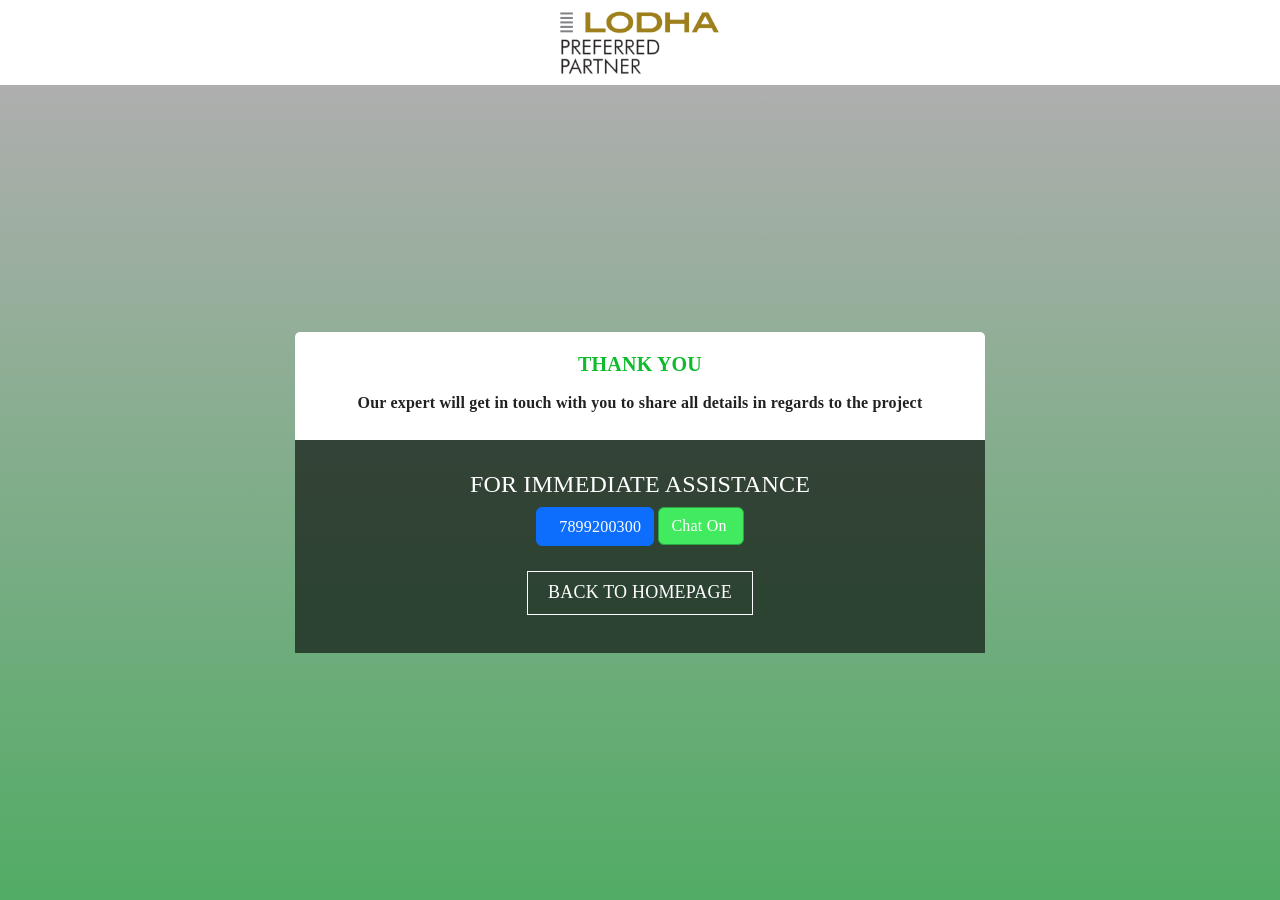
==== thankyou.html @ 7d5522a5 "first commit" ====
<!DOCTYPE html>

<html xmlns="http://www.w3.org/1999/xhtml" lang="en">

<head>

	<meta charset="UTF-8">

	<meta name="viewport" content="width=device-width,initial-scale=1">

	<title>Thank You</title>

	<meta name="Description"

		content="">

	<meta name="keywords" content="">

	<link rel="icon" href="img/favicon.webp">

	<meta name="viewport" content="width=device-width,initial-scale=1">

	<meta property="og:title" content="">

	<meta property="og:image" content="">

	<meta property="og:url" content="index.html">

	<meta property="og:description" content="">

	<link href="https://cdnjs.cloudflare.com/ajax/libs/font-awesome/5.15.1/css/all.min.css" rel="stylesheet" type="text/css" />

    <link href="https://cdn.jsdelivr.net/npm/bootstrap@5.2.3/dist/css/bootstrap.min.css" rel="stylesheet">

    <script src="https://cdn.jsdelivr.net/npm/bootstrap@5.2.3/dist/js/bootstrap.bundle.min.js"></script>

	<link rel="stylesheet" href="scss/style.css">

	<!-- Google tag (gtag.js) -->

<script async src="https://www.googletagmanager.com/gtag/js?id=AW-16462054869"></script>

<script>

  window.dataLayer = window.dataLayer || [];

  function gtag(){dataLayer.push(arguments);}

  gtag('js', new Date());



  gtag('config', 'AW-16462054869');

</script>

</head>

<body>

	<header id="header" class="th-top-bar">

		<div class="container ">

			<a href="index.html" class="th-Logo"><img src="images/LODHA (1).png" class="img-fluid" alt=""></a>

		</div>

	</header>

	<div class="thanks-page">

		<div class="thankyou-container text-center text-white">

			<div class="container">

				<div class="th-main-section">

					<div class="ty-cont">

						<h2 class="text-center">Thank You</h2>

						<strong>Our expert will get in touch with you to share all details in regards to the

							project</strong>

					</div>

					<div class="helpful-content">

						<div class="helping">

							<h4>FOR IMMEDIATE ASSISTANCE</h4>

							<div class="help-item">

								<a href="tel:917899200300" class="btn btn-primary phone_url-1"><img src="img/phone.webp"

										alt=""><span class="phone_no_1 ">7899200300</span></a>

								<a target="_blank"

									href="https://api.whatsapp.com/send?phone=917899200300&text=Hi%20Team.%20I%20am%20Interested%20In%20Knowing%20More%20About%20Lodha%20Bellevue%20South%20Mumbai.%20Please%20Send%C2%A0Me%C2%A0More%C2%A0Details." class="

									btn btn-success">Chat On <img src="img/whatsapp.webp" alt=""></a>

							</div>

						</div>

						<div class="back_link">

							<h3><a href="index.html">BACK TO HOMEPAGE</a></h3>

						</div>

					</div>

				</div>

			</div>

		</div>

	</div>

	<script src="js/jquery-3.6.0.min.js"></script>

<!-- Event snippet for Submit lead form conversion page -->

<script>

  gtag('event', 'conversion', {'send_to': 'AW-16462054869/YC-rCMe17ZIZENWL3Kk9'});

</script>



</body>

</html>
---- scss/style.css ----
.top-bar {
	background: #ffffffd9;
	-webkit-box-shadow: 5px 2px 6px 0 #0000001f, inset 0 -1px 0 0 #dadce0;
	box-shadow: 5px 2px 6px 0 #0000001f, inset 0 -1px 0 0 #dadce0;
	position: fixed;
	width: 100%
}

.top-bar .nav-link {
	color: #333;
	font-weight: 700;
	padding: 15px 20px
}

.top-bar .header-first-row {
	padding: 5px 0;
	background: #3a663b
}

.top-bar .header-first-row .Logo {
	display: inline-block;
	padding: 5px
}

.top-bar .header-first-row .Logo img {
	height: 60px
}

.top-bar .header-first-row .ph-no {
	padding: 5px 10px;
	font-size: 14px;
	border-radius: 3px;
	margin-left: 5px;
	display: inline-block;
	background: #ffc71b
}

.top-bar .header-first-row .ph-no a {
	text-decoration: none
}

.top-bar .header-first-row .phone_no_1 {
	color: #fff
}

.top-bar .header-first-row .phone_no_1:hover {
	color: #fdfdfd
}

.top-bar .header-first-row .navbar.navbar-expand-md.navbar-light {
	padding: 0 10px;
	background: #fff
}

.top-bar .header-first-row .navbar-nav li .phone_url {
	font-size: 16px
}

.top-bar .header-first-row .navbar-expand-lg {
	padding: 0 10px
}

.top-bar .header-first-row .navbar-expand-lg .navbar-nav .nav-link {
	padding-right: .4rem;
	padding-left: .4rem
}

.top-bar .header-first-row .navbar-light .navbar-nav .active>.nav-link,
.top-bar .header-first-row .navbar-light .navbar-nav .nav-link.active,
.top-bar .header-first-row .navbar-light .navbar-nav .nav-link.show,
.top-bar .header-first-row .navbar-light .navbar-nav .show>.nav-link {
	color: rgb(0, 0, 0)
}

.top-bar .header-first-row .navbar-light .navbar-nav .nav-link {
	color: rgb(0, 0, 0);
	font-weight: 500;
	font-size: 14px;
	text-transform: uppercase
}

.top-bar .header-first-row .navbar-light .navbar-nav .nav-link:focus,
.top-bar .header-first-row .navbar-light .navbar-nav .nav-link:hover {
	color: rgb(255, 255, 255);
	-webkit-transition: .5s ease all;
	transition: .5s ease all
}

.top-bar .header-first-row .navbar-light .navbar-toggler {
	border: none;
	padding: 0
}

.top-bar .header-first-row .navbar-light .navbar-toggler .navbar-toggler-icon {
	line-height: 1.25em;
	color: #000
}

.top-bar .header-first-row .navbar-light .navbar-toggler:focus {
	-webkit-box-shadow: none;
	box-shadow: none
}

.top-bar .header-first-row .nav-item {
	-webkit-transition: all ease .3s;
	transition: all ease .3s
}

.top-bar .header-first-row .icon-menu {
	color: #333;
	font-size: 1.5em
}

.top-bar .header-first-row .mb-number {
	margin-top: 7px;
	font-size: .875em
}



.modal .modal-title {
	font-size: 18px;
	letter-spacing: .5px;
	padding-right: 20px
}

.modal .popup-img {
	margin: 0 auto 10px;
	overflow: hidden
}

.modal .popup-img img {
	height: 100%;
	width: 100%
}

.modal .modal-dialog {
	max-width: 380px
}

.modal .btn-close {
	position: absolute;
	right: 8px;
	top: 8px;
	background: #fb2323;
	opacity: 1;
	color: #fff;
	border-radius: 0;
	line-height: 16px
}

.modal .btn-close:hover {
	color: #fff;
	opacity: .9
}

.modal .btn-close:focus {
	-webkit-box-shadow: none;
	box-shadow: none
}

.modal .country-code select,
.modal .name-cont .form-control,
.modal .m-number-cont .form-control {
	border: none;
	border-bottom: 1px solid #949494;
	margin-bottom: 15px;
	position: relative
}

.modal .country-code select,
.modal .country-code select,
.modal .name-cont .form-control,
.modal .m-number-cont .form-control {
	height: calc(2.3em + .75rem + 0px);
	width: 100%;
	font-size: .875em;
	border-radius: 0;
	color: #495057
}

.modal .country-code select {
	padding-left: 10px
}

.modal .register-submit {
	width: 100%
}

.banner-box {
	position: relative;
	display: -webkit-box;
	display: -ms-flexbox;
	display: flex;
	-webkit-box-align: center;
	-ms-flex-align: center;
	align-items: center;
	-webkit-box-pack: center;
	-ms-flex-pack: center;
	justify-content: center;
	-ms-flex-wrap: wrap;
	flex-wrap: wrap
}

.banner-box .dtp-view-img {
	display: none
}

.banner-box .banner-img img {
	height: 100%
}

.banner-box .banner-form-part {
	position: relative;
	background: #fff;
	height: 100%;
	z-index: 1;
	padding: 15px;
	border-radius: 5px
}

.banner-box .banner-form-part .offer_list ul {
	margin: .75em 0;
	padding: 0 1em;
	list-style: none
}

.banner-box .banner-form-part .offer_list li:before {
	content: "";
	border-color: transparent #79663b;
	border-style: solid;
	border-width: .35em 0 .35em .45em;
	display: block;
	height: 0;
	width: 0;
	left: -1em;
	top: .9em;
	position: relative
}

.banner-box .form-offer {
	max-width: 320px;
	text-align: center
}

.banner-box .form-offer b {
	display: block
}

.banner-box .form-heading {
	background: #3a663b;
	padding: 10px;
	color: #fff;
	margin-bottom: 15px
}

.banner-box .form-heading h1 {
	font-size: 24px;
	text-align: center
}

.banner-box .form-container {
	border-top: none;
	width: 320px
}

.banner-box .form-container h4 {
	text-align: center;
	padding: 10px;
	font-size: 20px;
	border-radius: 5px 5px 0 0;
	color: #ffff
}

.banner-box .form-container h1 {
	font-size: 18px
}

.banner-box .form-container .sub-offer span {
	text-align: center
}

.banner-box .terms {
	color: #000
}

.banner-box .form-heading span {
	display: block;
	font-size: 1.2rem;
	margin-top: 10px;
	margin-bottom: 5px
}

.banner-box .country-code {
	width: 35%;
	display: inline-block
}

.banner-box .m-number-cont {
	width: calc(100% - 37%);
	display: inline-block
}

.banner-box .country-code select,
.banner-box .name-cont .form-control,
.banner-box .m-number-cont .form-control,
.banner-box .register-submit {
	height: calc(2.3em + .75rem + 0px);
	width: 100%;
	font-size: .875em;
	border-radius: 0
}

.banner-box .form-control {
	border: none;
	border-bottom: 1px solid #949494
}

.banner-box .country-code select {
	padding: 0 10px;
	background: #fff
}

.banner-box .term-condition {
	font-size: .875em;
	display: inline-block;
	width: 100%;
	margin-bottom: 20px;
	text-align: left
}

.banner-box .register-submit {
	border-radius: 5px
}

.banner-box .country-code,
.banner-box .name-cont,
.banner-box .m-number-cont {
	margin-bottom: 15px;
	position: relative
}

.banner-box .offer-banner {
	z-index: 9;
	width: 350px;
	padding: 0;
	-webkit-box-shadow: 0 5px 5px -5px #333;
	box-shadow: 0 5px 5px -5px #333;
	background: #e86964;
	color: #fff;
	border-radius: 5px 5px 0 0;
	padding: 20px
}

.banner-box .offer-banner .icon-check-1:before {
	margin: 0;
	padding: 0;
	text-align: left
}

.banner-box .banner-content li {
	letter-spacing: .5px
}

.banner-box .banner-content li::before {
	content: '';
	width: 10px;
	height: 10px;
	background: #d7251d;
	margin-right: 10px;
	display: inline-block;
	vertical-align: middle
}

.banner-box .banner-content li b {
	font-size: 18px
}

.banner-box .banner-content li span {
	display: inline-block;
	vertical-align: middle
}

.banner-box select {
	border: none;
	border-bottom: 1px solid #949494;
	color: #495057
}

.banner-box .modal-header h4 {
	font-size: 16px;
	padding-right: 16px
}

.cta-section {
	background: #e8f1bf;
	padding: 40px 0;
	color: #fff;
	clear: both;
	position: relative;
	margin-top: 80px
}

.cta-box {
	position: relative;
	z-index: 1;
	text-align: center
}

.cta-box .cta-img {
	width: 320px;
	display: inline-block;
	vertical-align: middle
}

.request {
	color: #484848
}

.cta-content {
	display: inline-block;
	vertical-align: middle;
	padding: 20px 0;
	position: relative;
	z-index: 1;
	width: 100%;
	text-align: center
}

.cta-content h3 {
	font-size: 20px;
	display: inline-block;
	margin: 0 0 20px;
	vertical-align: middle
}

.cta-content button {
	border-color: #fff
}

.cta-video-section {
	background: url(../img/banner.webp) fixed center center;
	background-repeat: no-repeat;
	background-size: cover
}

.dowload-brochure {
	background: url(../img/banner.webp) fixed center center;
	background-repeat: no-repeat;
	background-size: cover
}

.cta-video-section,
.dowload-brochure {
	padding: 50px 0;
	color: #fff;
	text-align: center;
	position: relative;
	background-position: center;
	margin-top: 80px
}

.cta-video-section:after,
.dowload-brochure:after {
	background: #00000085;
	position: absolute;
	top: 0;
	left: 0;
	width: 100%;
	height: 100%;
	content: ""
}

.cta-video-section .cta-content,
.dowload-brochure .cta-content {
	padding-top: 40px
}

.floor-plan .overlay-div {
	height: 100%;
	position: absolute;
	width: 100%;
	bottom: -100%;
	background: rgba(202, 202, 203, .6);
	-webkit-transition: .5s ease;
	transition: .5s ease
}

.floor-plan .overlay-div button {
	position: absolute;
	left: 50%;
	width: 60%;
	color: #fff;
	background: #ffc71b;
	top: 50%;
	-webkit-transform: translate(-50%, -50%);
	transform: translate(-50%, -50%);
	-webkit-transition: .3s ease;
	transition: .3s ease
}

.floor-plan .overlay-div button:hover {
	background: #fff;
	color: #000
}

.floor-plan .f-p-rhs .heading-1 {
	color: #fff
}

.floor-plan .flor-p-cont {
	text-align: center;
	display: -webkit-box;
	display: -ms-flexbox;
	display: flex;
	-webkit-box-pack: center;
	-ms-flex-pack: center;
	justify-content: center;
	-webkit-box-align: center;
	-ms-flex-align: center;
	align-items: center;
	-ms-flex-wrap: wrap;
	flex-wrap: wrap
}

.floor-plan .floorplan-section h2 .icon-home {
	color: #fff;
	display: inline-block;
	vertical-align: baseline;
	font-size: 42px;
	border-bottom: 2px solid
}

.floor-plan .floor-img-cont {
	overflow: hidden;
	border-radius: 5px
}

.floor-plan .floorplan-section img {
	-webkit-filter: blur(4px);
	filter: blur(4px)
}

.floor-plan .image-container {
	width: 100%;
	margin-bottom: 20px;
	margin: 0 auto 20px;
	position: relative;
	overflow: hidden;
	text-align: center;
	background: #fff;
	border-radius: 5px;
	border: 1px solid #000;
	-webkit-box-shadow: 0 7px 16px 0 rgba(50, 50, 50, .2);
	box-shadow: 0 7px 16px 0 rgba(50, 50, 50, .2)
}

.floor-plan .image-container:hover .overlay-div {
	bottom: 0
}

.price-box .price-card-listing {
	display: -webkit-box;
	display: -ms-flexbox;
	display: flex;
	-ms-flex-wrap: wrap;
	flex-wrap: wrap;
	margin: 20px 0 10px;
	-webkit-box-pack: center;
	-ms-flex-pack: center;
	justify-content: center
}

.price-box .price-card-listing .price-item {
	padding: 20px;
	width: 100%;
	text-align: center;
	-webkit-transition: .5s all;
	transition: .5s all;
	margin-bottom: 10px;
	border-radius: 10px;
	background: #344f24;
	color: #fff
}

.price-box .price-card-listing .price-item:hover {
	font-weight: 500;
	background: #f9f9f9;
	-webkit-box-shadow: 0 7px 16px 0 rgba(50, 50, 50, .199);
	box-shadow: 0 7px 16px 0 rgba(50, 50, 50, .199);
	border-radius: 10px;
	color: #000
}

.price-box .price-card-listing .area,
.price-box .price-card-listing .pricing {
	margin-top: 20px
}

.price-box .price-card-listing .area span,
.price-box .price-card-listing .pricing span {
	display: block;
	font-weight: 600;
	font-size: 20px
}

.price-box .price-card-listing .btm-pr-btn {
	margin-top: 10px
}

.price-box .price-card-listing .typology {
	text-transform: uppercase;
	font-weight: 600;
	font-size: 22px;
	color: #ffc71b;
	margin-bottom: 20px
}

.price-box .price-card-listing .typology span {
	display: block
}

.location .accordion-body {
	background: #f3f3f3
}

.location .accordion-body ul {
	margin-bottom: 0
}

.location .accordion-body ul li {
	font-size: 14px
}

.location .accordion-body ul li:before {
	content: "";
	width: 5px;
	height: 5px;
	display: inline-block;
	margin: 8px 10px 0 0;
	background-color: #000;
	-webkit-transform: rotate(45deg);
	transform: rotate(45deg);
	vertical-align: top
}

.location .accordion-header p {
	font-size: 14px
}

.location .accordion-header button {
	font-weight: 600;
	color: #333;
	background: #fff
}

.location .map-frame {
	width: 100%;
	height: 450px
}

.location .loc-map-img {
	margin-bottom: 10px
}

.location img {
	width: 100%;
	height: 450px
}

.location .location-content {
	width: 100%;
	padding: 2px;
	margin-top: 10px;
	border-radius: 5px
}

.location .loc-map-text {
	font-size: .875em;
	letter-spacing: .5px;
	line-height: 30px;
	text-align: justify
}

.location .loc-map-img {
	-webkit-box-shadow: 0 7px 16px 0 rgba(50, 50, 50, .2);
	box-shadow: 0 7px 16px 0 rgba(50, 50, 50, .2);
	margin-top: 10px
}

.location .nearby h5 {
	margin-top: 25px;
	color: #f36f21
}

.location .nearby-connect {
	background: #fff
}

.location .nearby-connect .card-body ul {
	margin-bottom: 0;
	padding-left: 0
}

.location .nearby-connect h4 {
	padding-left: 15px;
	margin-bottom: 0
}

.location .nearby-connect .card-head {
	margin-top: 15px
}

.location .site-visit {
	margin-top: 20px
}

.footer-section {
	background: #e8f1bf;
	padding: 20px 0 0;
	margin: 30px 0 0
}

.footer-section .footer-text-content {
	text-align: center;
	border-top: 1px solid #6c757d;
	padding: 10px;
	font-size: .6875em;
	margin-top: 20px
}

.footer-section .term_sec a {
	color: #000;
	text-decoration: none;
	font-size: 16px
}

.footer-section .copyright_sec {
	font-size: .6875em
}

.footer-section .copyright_sec p {
	text-align: center;
	color: #757575
}

.footer-section .footer-container .footer_ico_right a {
	z-index: 1;
	color: #000;
	text-decoration: none;
	font-size: 30px;
	-webkit-transition: .5s all;
	transition: .5s all;
	margin-right: 5px
}

.footer-section .footer-container .footer_ico_right a img {
	width: 50px;
	height: 50px;
	padding: 5px
}

.footer-section .footer-container .footer_ico_right a:hover {
	color: #000
}

.footer-section .fixed-social-icon {
	position: fixed;
	bottom: 15px;
	right: 15px;
	z-index: 1
}

.footer-section .fixed-social-icon ul {
	margin-bottom: 0
}

.footer-section .fixed-social-icon ul li {
	background: #000;
	margin-bottom: 5px;
	-webkit-transition: .3s ease-out;
	transition: .3s ease-out;
	border: 2px solid #fff;
	border-radius: 10px
}

.footer-section .fixed-social-icon ul li:first-child {
	background-color: #2a72c5
}

.footer-section .fixed-social-icon ul li:last-child {
	background: #40ca3c
}

.footer-section .fixed-social-icon ul li:hover {
	-webkit-box-shadow: 1px 2px 6px #000;
	box-shadow: 1px 2px 6px #000;
	border-radius: 15px
}

.footer-section .fixed-social-icon ul li img {
	width: 40px;
	display: block;
	padding: 5px
}

.footer-section .fixed-social-icon i {
	-webkit-transition: .3s ease all;
	transition: .3s ease all
}

.footer-section .fixed-social-icon .icon-whatsapp {
	color: #5afb76
}

.footer-section .fixed-social-icon .icon-whatsapp:hover {
	color: #0cff37
}

.virtual-tour_Section .virtual_img {
	max-width: 100%;
	height: auto
}

.virtual-tour_Section .video_row {
	-webkit-box-pack: center;
	-ms-flex-pack: center;
	justify-content: center
}

.th-top-bar {
	text-align: center
}

.th-top-bar .th-Logo img {
	padding: 10px;
	height: 85px
}

.thanks-page {
	background-image: -webkit-gradient(linear, left top, left bottom, from(rgba(239, 239, 239, 0.1)), to(rgba(8, 245, 59, 0.62))), url(../img/banner.webp);
	background-image: linear-gradient(rgba(239, 239, 239, 0.1), rgba(8, 245, 59, 0.62)), url(../img/banner.webp);
	background-size: cover;
	background-position: center;
	background-repeat: no-repeat;
	height: calc(100vh - 85px)
}

.thanks-page .thankyou-container {
	background: rgba(51, 51, 51, .39);
	display: -webkit-box;
	display: -ms-flexbox;
	display: flex;
	-webkit-box-pack: center;
	-ms-flex-pack: center;
	justify-content: center;
	-webkit-box-align: center;
	-ms-flex-align: center;
	align-items: center;
	height: 100%
}

.thanks-page .helpful-content,
.thanks-page .thankyou-container strong,
.thanks-page .video-play {
	width: 100%
}

.thanks-page .th-main-section {
	max-width: 690px;
	margin: auto
}

.thanks-page .th-main-section .ty-cont {
	background: #fff;
	border-radius: 5px 5px 0 0;
	padding: 10px
}

.thanks-page .th-main-section .ty-cont h2 {
	margin-bottom: 5px;
	color: #0ebb2c;
	padding: 10px 0;
	text-align: center
}

.thanks-page .th-main-section .ty-cont strong {
	display: block;
	margin: 0 auto;
	padding-bottom: 15px;
	color: #222
}

.thanks-page .th-main-section .helpful-content {
	margin: 0 auto;
	background: rgba(0, 0, 0, .61);
	padding: 30px 10px;
	text-align: center
}

.thanks-page .th-main-section .helpful-content .helping,
.thanks-page .th-main-section .helpful-content .social-icons {
	margin-bottom: 20px
}

.thanks-page .th-main-section .help-item .btn-primary {
	margin-bottom: 5px;
	vertical-align: top;
	background: #0d6efd;
	border-color: #0d6efd;
	padding: .375rem .75rem
}

.thanks-page .th-main-section .help-item .btn-success {
	background: #42ea5f;
	border-color: #28a745
}

.thanks-page .th-main-section .help-item img {
	width: 25px
}

.thanks-page .th-main-section .help-item .phone_no_1 {
	display: inline-block;
	margin-left: 10px;
	vertical-align: middle
}

.thanks-page .th-main-section .back_link h3 a {
	padding: 10px 20px;
	text-align: center;
	display: table;
	text-decoration: none;
	color: #fff;
	margin: 0 auto;
	border: 1px solid #fff;
	font-size: 18px
}

html {
	scroll-behavior: smooth
}

* {
	margin: 0;
	padding: 0
}

body {
	background: #fff;
	color: #333;
	-webkit-font-smoothing: antialiased;
	text-rendering: optimizeLegibility;
	font-size: 1em;
	letter-spacing: .2px;
	font-family: futurabook !important
}

@font-face {
	font-family: futurabook;
	src: url(//db.onlinewebfonts.com/t/cc84650569fd07dac022c55b20c66e46.woff2) format("woff2"), url(//db.onlinewebfonts.com/t/cc84650569fd07dac022c55b20c66e46.woff) format("woff");
	font-weight: 400;
	font-style: normal
}

ul {
	padding: 0
}

@-webkit-keyframes blinker {
	from {
		opacity: .3
	}

	to {
		opacity: 1
	}
}

.blink {
	text-decoration: blink;
	-webkit-animation-name: blinker;
	-webkit-animation-duration: .6s;
	-webkit-animation-iteration-count: infinite;
	-webkit-animation-timing-function: ease-in-out;
	-webkit-animation-direction: alternate;
	text-align: left
}

@-webkit-keyframes blink {
	0% {
		background: #08a00e
	}

	25% {
		background: #08a00e
	}

	50% {
		background: #000
	}

	100% {
		background: #000
	}
}

@keyframes blink {
	0% {
		background: #08a00e
	}

	25% {
		background: #08a00e
	}

	50% {
		background: #000
	}

	100% {
		background: #000
	}
}

* {
	-webkit-box-sizing: border-box;
	box-sizing: border-box;
	margin: 0;
	padding: 0
}

ul,
ol {
	list-style: none
}

.border-radius {
	border-radius: 5px
}

h2 {
	margin-bottom: 20px;
	font-size: 20px;
	font-weight: 600;
	text-transform: uppercase;
	color: #000
}

section {
	padding-top: 60px
}

.close:not(:disabled):not(.disabled):focus,
.close:not(:disabled):not(.disabled):hover {
	opacity: 1
}

.btn.btn-primary {
	background: #ffc71b;
	border-color: transparent;
	padding: 12px 20px;
	text-transform: uppercase
}

.btn.btn-primary:focus {
	-webkit-box-shadow: none;
	box-shadow: none
}

.body-content {
	padding: 50px 0 0
}

.main-title h2 {
	margin-bottom: 30px;
	padding-top: 20px;
	color: #000;
	font-size: 20px;
	text-transform: uppercase;
	letter-spacing: .5px;
	font-weight: 600
}

.main-title span {
	text-transform: uppercase;
	color: #fff;
	letter-spacing: 1px;
	font-size: 14px;
	display: inline-block;
	position: relative;
	background: #3a663b;
	padding: 5px 10px;
	border-radius: 5px;
	border-left: 5px solid #ffc71b;
	border-right: 5px solid #ffc71b
}

.main-title span:before {
	content: "";
	height: 2px;
	width: 320px;
	position: absolute;
	bottom: 14px;
	background: #ffc71b;
	-webkit-transform: translate(-50%, 0px);
	transform: translate(-50%, 0px);
	left: 50%;
	z-index: -1;
	border-radius: 5px
}

.carousel-control-prev,
.carousel-control-next {
	background: rgba(0, 0, 0, .3)
}

.carousel-control-next-icon,
.carousel-control-prev-icon {
	width: 30px;
	height: 30px
}

.overview .over-img {
	margin-bottom: 20px
}

.highlight-points {
	display: inline-block;
	width: 100%;
	text-align: center
}

.highlight-points ul {
	display: -webkit-box;
	display: -ms-flexbox;
	display: flex;
	-webkit-box-pack: center;
	-ms-flex-pack: center;
	justify-content: center;
	-webkit-box-align: stretch;
	-ms-flex-align: stretch;
	align-items: stretch;
	-ms-flex-wrap: wrap;
	flex-wrap: wrap
}

.highlight-points ul li {
	width: 100%;
	vertical-align: top;
	padding: 10px;
	font-size: 14px;
	border: 1px solid #e8f1bf;
	display: table-header-group
}

.highlight-points ul li:first-child {
	border-radius: 5px 5px 0 0
}

.highlight-points ul li:last-child {
	border-radius: 0 0 5px 5px
}

.highlight-points ul li b {
	display: block;
	color: #000
}

.highlight-points ul li p {
	text-align: left;
	margin-left: 40px
}

.highlight-points .f-listing li {
	border-right: 1px solid #ccc
}

.highlight-points .f-listing li:last-child {
	border-right: none
}

.accordion-item .accordion-header li,
.accordion-item .accordion-header p {
	font-size: 14px
}

.accordion-item .accordion-header button {
	font-weight: 600;
	color: #333;
	background: #fff
}

.amenities .accordion-body {
	padding: 10px 5px
}

.amenities .ameniteis-list {
	text-align: center
}

.amenities .ameniteis-list ul {
	margin: 0;
	padding-top: 15px
}

.amenities .ameniteis-list ul li {
	position: relative;
	width: 46%;
	display: inline-block;
	text-align: center;
	font-size: 14px;
	font-weight: 500;
	padding: 15px 0;
	margin: 0 5px 15px;
	-webkit-box-shadow: 0 0 4px 0 rgba(50, 50, 50, .199);
	box-shadow: 0 0 4px 0 rgba(50, 50, 50, .199);
	border-radius: 5px
}

.amenities .ameniteis-list ul li img {
	display: block;
	width: 70px;
	margin: 0 auto 16px
}

.amenities .ameniteis-list ul li span {
	padding: 8px 5px;
	display: block
}

.gallery-box .carousel {
	max-width: 600px;
	margin: 0 auto;
	text-align: center
}

.loc-benefit {
	display: -webkit-box;
	display: -ms-flexbox;
	display: flex;
	-ms-flex-flow: wrap;
	flex-flow: wrap;
	-webkit-box-pack: space-evenly;
	-ms-flex-pack: space-evenly;
	justify-content: space-evenly;
	margin-top: 30px;
	margin-bottom: 0
}

.loc-benefit .benefit-item {
	min-width: 310px;
	display: -webkit-box;
	display: -ms-flexbox;
	display: flex;
	-webkit-box-align: center;
	-ms-flex-align: center;
	align-items: center;
	border: 1px solid #dfdcdc;
	padding: 15px;
	margin-bottom: 2%;
	-webkit-box-pack: space-evenly;
	-ms-flex-pack: space-evenly;
	justify-content: space-evenly
}

.loc-benefit .item-content {
	padding: 0 10px;
	text-align: center
}

.loc-benefit .item-content span {
	display: block
}

.faq .accordion-body p {
	font-size: 14px
}

.faq .accordion-header button {
	font-weight: 600;
	color: #333
}

@media(min-width:641px) {
	.banner-form-part {
		max-width: 540px;
		margin: 0 auto
	}

	.price-hd,
	.price-details span {
		font-size: 14px
	}
}

@media(min-width:769px) {
	.banner-box .dtp-view-img {
		display: block
	}

	.banner-box .mbl-view-img {
		display: none
	}
}

@media(min-width:992px) {
	.top-bar .header-first-row .ph-no {
		margin-top: 8px
	}

	.banner-box .banner-img {
		width: 100%
	}

	.banner-box .banner-form-part {
		background: #fff;
		height: auto;
		position: absolute;
		top: 20%;
		right: 16px
	}

	.banner-box .offer-banner {
		position: absolute;
		left: 0;
		top: 50px;
		background: rgba(0, 0, 0, .3)
	}

	.highlight-points ul li {
		width: 50%;
		padding: 20px 10px
	}

	.highlight-points ul li:first-child {
		border-radius: 5px 0 0 0
	}

	.highlight-points ul li:nth-child(2) {
		border-radius: 0 5px 0 0
	}

	.highlight-points ul li:nth-child(3) {
		border-radius: 0 0 0 5px
	}

	.highlight-points ul li:nth-child(4) {
		border-radius: 0 0 5px 0
	}

	.cta-section .cta-img {
		width: 320px;
		display: inline-block;
		vertical-align: middle
	}

	.cta-section .cta-content {
		text-align: left;
		width: calc(100% - 330px)
	}

	.amenities .ameniteis-list ul li {
		width: auto;
		padding: 20px;
		font-weight: 600
	}

	.amenities .ameniteis-list ul li img {
		width: 100px
	}

	.price-box .price-card-listing .price-item {
		width: 30%;
		margin-right: 15px
	}

	.floor-plan .floor-img-cont {
		width: 32%;
		margin-right: 1%;
		display: inline-block
	}

	.loc-benefit .benefit-item {
		width: 31%
	}
}
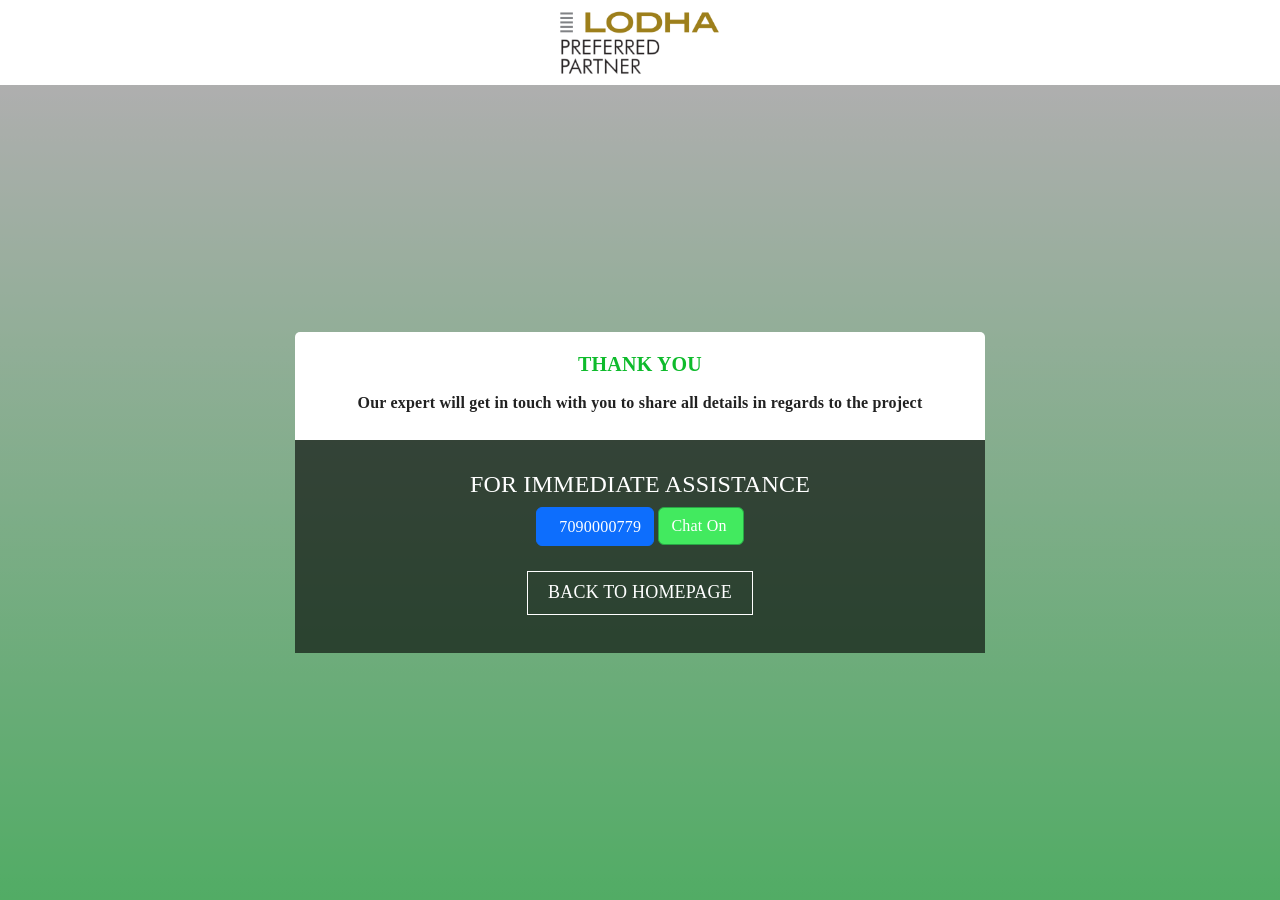
==== commit d6a93938: "done" ====
--- a/thankyou.html
+++ b/thankyou.html
@@ -94,13 +94,13 @@
 
 							<div class="help-item">
 
-								<a href="tel:917899200300" class="btn btn-primary phone_url-1"><img src="img/phone.webp"
+								<a href="tel:917090000779" class="btn btn-primary phone_url-1"><img src="img/phone.webp"
 
-										alt=""><span class="phone_no_1 ">7899200300</span></a>
+										alt=""><span class="phone_no_1 ">7090000779</span></a>
 
 								<a target="_blank"
 
-									href="https://api.whatsapp.com/send?phone=917899200300&text=Hi%20Team.%20I%20am%20Interested%20In%20Knowing%20More%20About%20Lodha%20Bellevue%20South%20Mumbai.%20Please%20Send%C2%A0Me%C2%A0More%C2%A0Details." class="
+									href="https://api.whatsapp.com/send?phone=917090000779&text=Hi%20Team.%20I%20am%20Interested%20In%20Knowing%20More%20About%20Lodha%20Bellevue%20South%20Mumbai.%20Please%20Send%C2%A0Me%C2%A0More%C2%A0Details." class="
 
 									btn btn-success">Chat On <img src="img/whatsapp.webp" alt=""></a>
 
